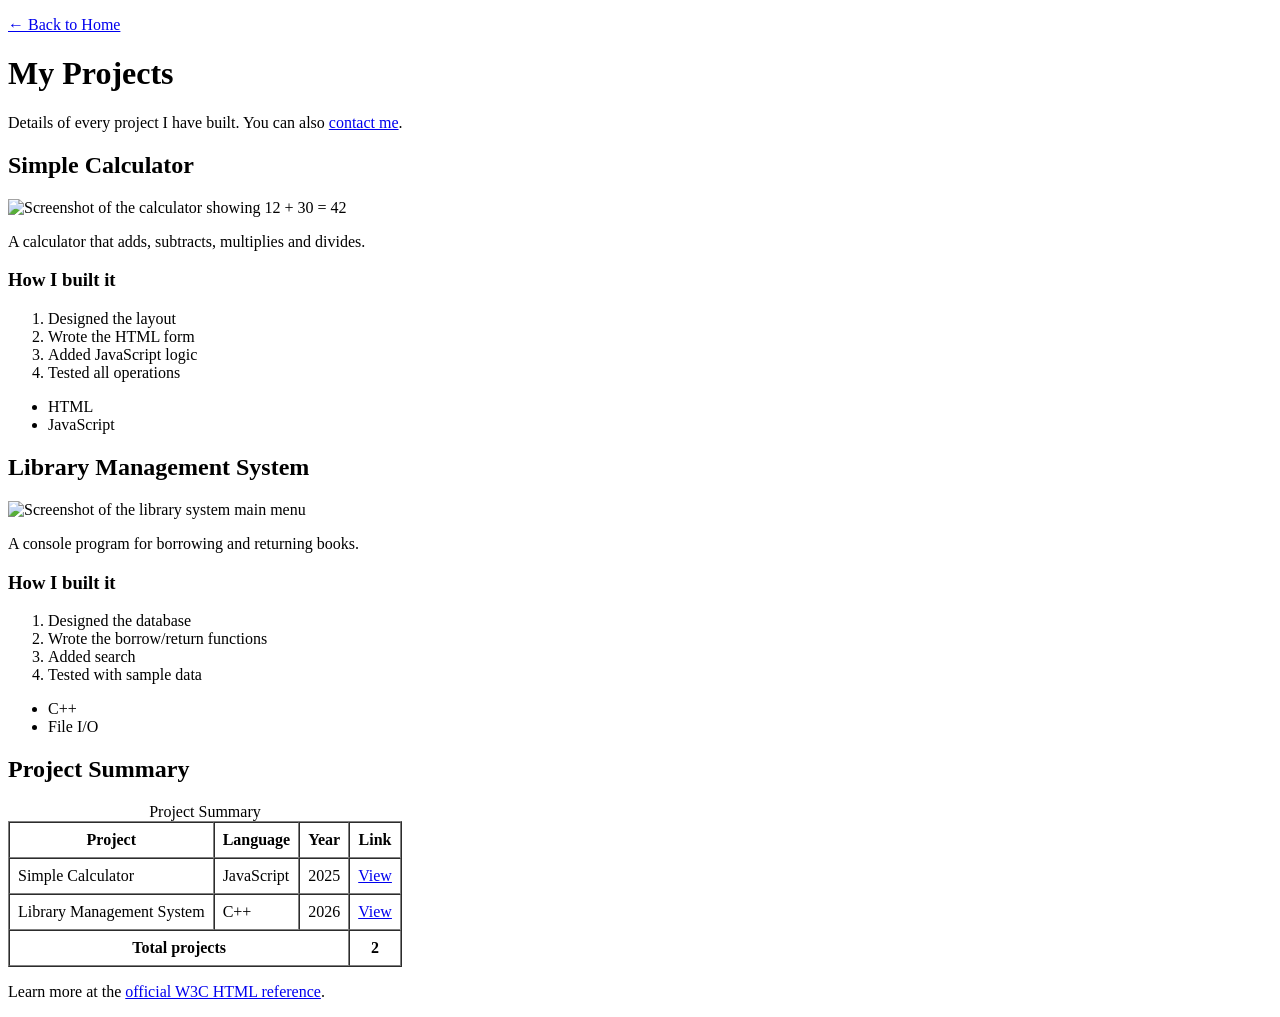
==== projects.html @ b280227a "Lab 1: document structure" ====
<!doctype html>
<html lang="en">
  <head>
    <meta charset="UTF-8" />
    <title>Projects | Gemechu Fekadu</title>
    <link rel="icon" type="image/png" href="images/favicon.png" />
  </head>
  <body>
    <p><a href="index.html">← Back to Home</a></p>
    <h1>My Projects</h1>
    <p>
      Details of every project I have built. You can also
      <a href="index.html#contact">contact me</a>.
    </p>

    <h2>Simple Calculator</h2>
    <img
      src="images/project-calculator.png"
      alt="Screenshot of the calculator showing 12 + 30 = 42"
      width="400"
      height="250"
    />
    <p>A calculator that adds, subtracts, multiplies and divides.</p>
    <h3>How I built it</h3>
    <ol>
      <li>Designed the layout</li>
      <li>Wrote the HTML form</li>
      <li>Added JavaScript logic</li>
      <li>Tested all operations</li>
    </ol>
    <ul>
      <li>HTML</li>
      <li>JavaScript</li>
    </ul>

    <h2>Library Management System</h2>
    <img
      src="images/project-library.png"
      alt="Screenshot of the library system main menu"
      width="400"
      height="250"
    />
    <p>A console program for borrowing and returning books.</p>
    <h3>How I built it</h3>
    <ol>
      <li>Designed the database</li>
      <li>Wrote the borrow/return functions</li>
      <li>Added search</li>
      <li>Tested with sample data</li>
    </ol>
    <ul>
      <li>C++</li>
      <li>File I/O</li>
    </ul>

    <h2>Project Summary</h2>
    <table border="1" cellpadding="8" cellspacing="0">
      <caption>
        Project Summary
      </caption>
      <thead>
        <tr>
          <th>Project</th>
          <th>Language</th>
          <th>Year</th>
          <th>Link</th>
        </tr>
      </thead>
      <tbody>
        <tr>
          <td>Simple Calculator</td>
          <td>JavaScript</td>
          <td>2025</td>
          <td><a href="#simple-calculator">View</a></td>
        </tr>
        <tr>
          <td>Library Management System</td>
          <td>C++</td>
          <td>2026</td>
          <td><a href="#library-management-system">View</a></td>
        </tr>
      </tbody>
      <tfoot>
        <tr>
          <th colspan="3">Total projects</th>
          <th>2</th>
        </tr>
      </tfoot>
    </table>

    <p>
      Learn more at the
      <a href="https://www.w3.org/">official W3C HTML reference</a>.
    </p>
  </body>
</html>
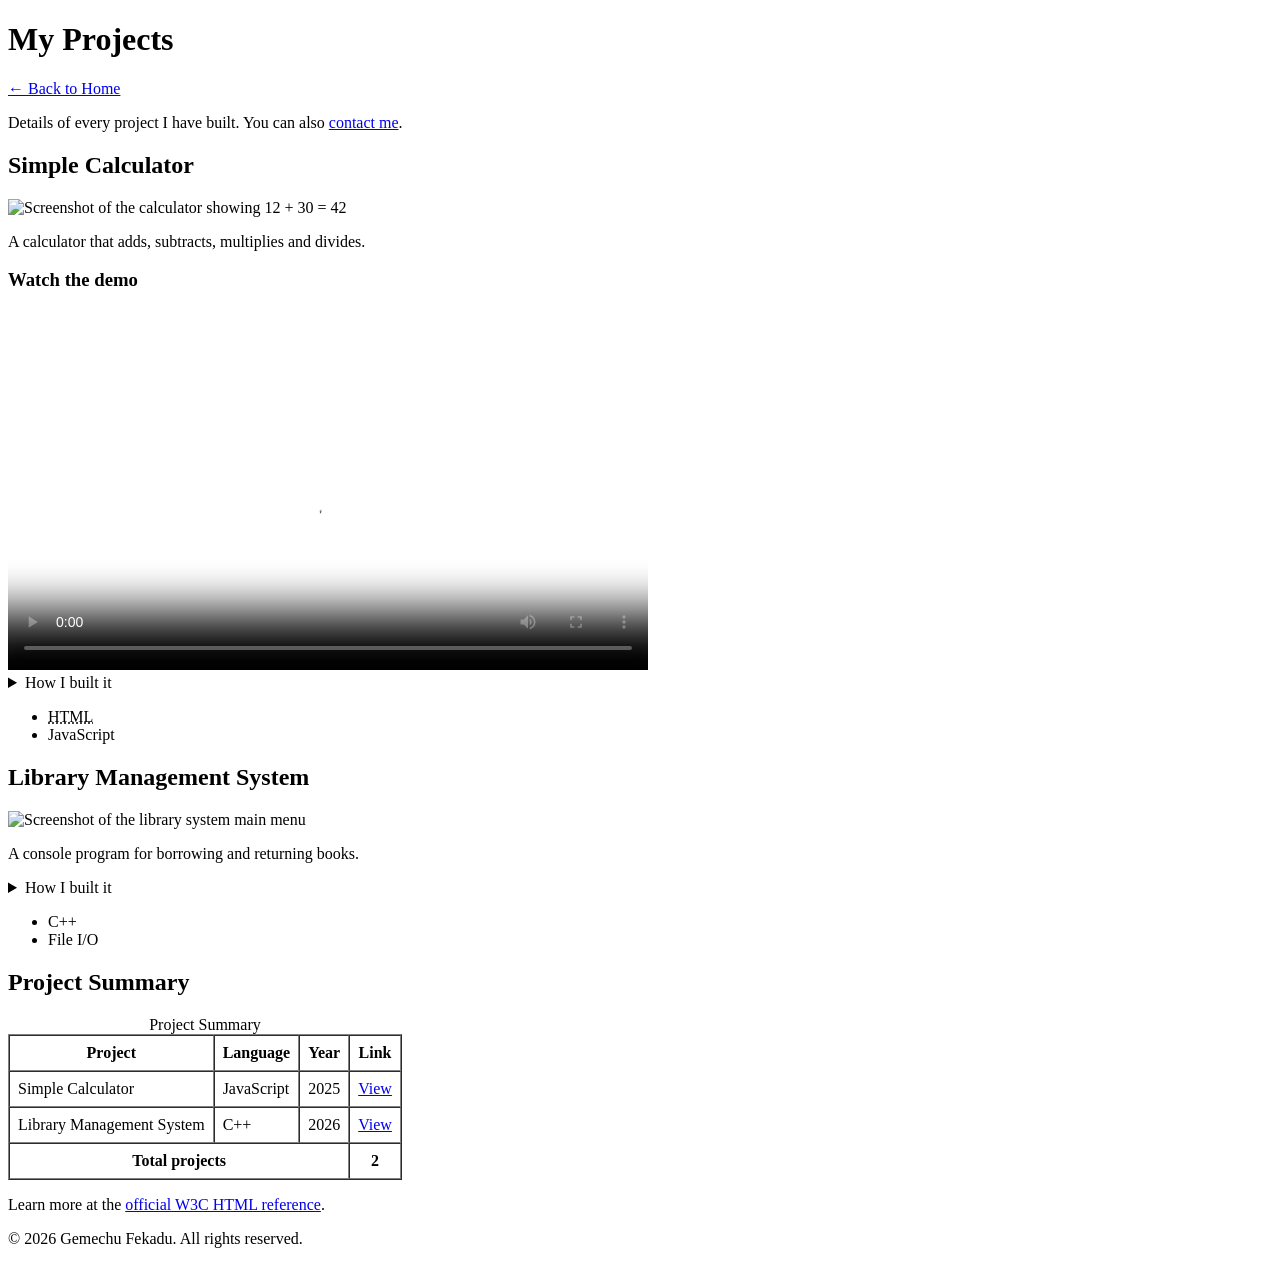
==== commit 39bfbbf7: "Add Part II features: semantic HTML, form, multimedia, canvas" ====
--- a/projects.html
+++ b/projects.html
@@ -4,93 +4,150 @@
     <meta charset="UTF-8" />
     <title>Projects | Gemechu Fekadu</title>
     <link rel="icon" type="image/png" href="images/favicon.png" />
+
+    <!-- Lab 8: Metadata -->
+    <meta name="viewport" content="width=device-width, initial-scale=1.0" />
+    <meta name="description" content="Projects built by Gemechu Fekadu." />
+    <meta
+      name="keywords"
+      content="Gemechu Fekadu, projects, calculator, library system"
+    />
+    <meta name="author" content="Gemechu Fekadu" />
   </head>
   <body>
-    <p><a href="index.html">← Back to Home</a></p>
-    <h1>My Projects</h1>
-    <p>
-      Details of every project I have built. You can also
-      <a href="index.html#contact">contact me</a>.
-    </p>
+    <!-- Lab 8: Header -->
+    <header>
+      <h1>My Projects</h1>
+      <nav>
+        <a href="index.html">← Back to Home</a>
+      </nav>
+    </header>
 
-    <h2>Simple Calculator</h2>
-    <img
-      src="images/project-calculator.png"
-      alt="Screenshot of the calculator showing 12 + 30 = 42"
-      width="400"
-      height="250"
-    />
-    <p>A calculator that adds, subtracts, multiplies and divides.</p>
-    <h3>How I built it</h3>
-    <ol>
-      <li>Designed the layout</li>
-      <li>Wrote the HTML form</li>
-      <li>Added JavaScript logic</li>
-      <li>Tested all operations</li>
-    </ol>
-    <ul>
-      <li>HTML</li>
-      <li>JavaScript</li>
-    </ul>
+    <!-- Lab 8: Main -->
+    <main>
+      <p>
+        Details of every project I have built. You can also
+        <a href="index.html#contact">contact me</a>.
+      </p>
 
-    <h2>Library Management System</h2>
-    <img
-      src="images/project-library.png"
-      alt="Screenshot of the library system main menu"
-      width="400"
-      height="250"
-    />
-    <p>A console program for borrowing and returning books.</p>
-    <h3>How I built it</h3>
-    <ol>
-      <li>Designed the database</li>
-      <li>Wrote the borrow/return functions</li>
-      <li>Added search</li>
-      <li>Tested with sample data</li>
-    </ol>
-    <ul>
-      <li>C++</li>
-      <li>File I/O</li>
-    </ul>
+      <!-- Lab 8: Articles -->
+      <article id="simple-calculator">
+        <h2>Simple Calculator</h2>
+        <img
+          src="images/project-calculator.png"
+          alt="Screenshot of the calculator showing 12 + 30 = 42"
+          width="400"
+          height="250"
+        />
+        <p>A calculator that adds, subtracts, multiplies and divides.</p>
 
-    <h2>Project Summary</h2>
-    <table border="1" cellpadding="8" cellspacing="0">
-      <caption>
-        Project Summary
-      </caption>
-      <thead>
-        <tr>
-          <th>Project</th>
-          <th>Language</th>
-          <th>Year</th>
-          <th>Link</th>
-        </tr>
-      </thead>
-      <tbody>
-        <tr>
-          <td>Simple Calculator</td>
-          <td>JavaScript</td>
-          <td>2025</td>
-          <td><a href="#simple-calculator">View</a></td>
-        </tr>
-        <tr>
-          <td>Library Management System</td>
-          <td>C++</td>
-          <td>2026</td>
-          <td><a href="#library-management-system">View</a></td>
-        </tr>
-      </tbody>
-      <tfoot>
-        <tr>
-          <th colspan="3">Total projects</th>
-          <th>2</th>
-        </tr>
-      </tfoot>
-    </table>
+        <!-- Lab 11: Video -->
+        <h3>Watch the demo</h3>
+        <video
+          controls
+          poster="images/project-demo-poster.jpg"
+          width="640"
+          height="360"
+        >
+          <source src="media/project-demo.mp4" type="video/mp4" />
+          <source src="media/project-demo.webm" type="video/webm" />
+          <track
+            src="media/project-demo.vtt"
+            kind="captions"
+            srclang="en"
+            label="English"
+            default
+          />
+          Your browser does not support the video tag.
+        </video>
 
-    <p>
-      Learn more at the
-      <a href="https://www.w3.org/">official W3C HTML reference</a>.
-    </p>
+        <!-- Lab 12: Details -->
+        <details>
+          <summary>How I built it</summary>
+          <ol>
+            <li>Designed the layout</li>
+            <li>Wrote the HTML form</li>
+            <li>Added JavaScript logic</li>
+            <li>Tested all operations</li>
+          </ol>
+        </details>
+        <ul>
+          <li><abbr title="HyperText Markup Language">HTML</abbr></li>
+          <li>JavaScript</li>
+        </ul>
+      </article>
+
+      <article id="library-management-system">
+        <h2>Library Management System</h2>
+        <img
+          src="images/project-library.png"
+          alt="Screenshot of the library system main menu"
+          width="400"
+          height="250"
+        />
+        <p>A console program for borrowing and returning books.</p>
+
+        <details>
+          <summary>How I built it</summary>
+          <ol>
+            <li>Designed the database</li>
+            <li>Wrote the borrow/return functions</li>
+            <li>Added search</li>
+            <li>Tested with sample data</li>
+          </ol>
+        </details>
+        <ul>
+          <li>C++</li>
+          <li>File I/O</li>
+        </ul>
+      </article>
+
+      <h2>Project Summary</h2>
+      <table border="1" cellpadding="8" cellspacing="0">
+        <caption>
+          Project Summary
+        </caption>
+        <thead>
+          <tr>
+            <th>Project</th>
+            <th>Language</th>
+            <th>Year</th>
+            <th>Link</th>
+          </tr>
+        </thead>
+        <tbody>
+          <tr>
+            <td>Simple Calculator</td>
+            <td>JavaScript</td>
+            <!-- Lab 13: Time -->
+            <td><time datetime="2025">2025</time></td>
+            <td><a href="#simple-calculator">View</a></td>
+          </tr>
+          <tr>
+            <td>Library Management System</td>
+            <td>C++</td>
+            <!-- Lab 13: Time -->
+            <td><time datetime="2026">2026</time></td>
+            <td><a href="#library-management-system">View</a></td>
+          </tr>
+        </tbody>
+        <tfoot>
+          <tr>
+            <th colspan="3">Total projects</th>
+            <th>2</th>
+          </tr>
+        </tfoot>
+      </table>
+
+      <p>
+        Learn more at the
+        <a href="https://www.w3.org/">official W3C HTML reference</a>.
+      </p>
+    </main>
+
+    <!-- Lab 8: Footer -->
+    <footer>
+      <p>&copy; 2026 Gemechu Fekadu. All rights reserved.</p>
+    </footer>
   </body>
 </html>
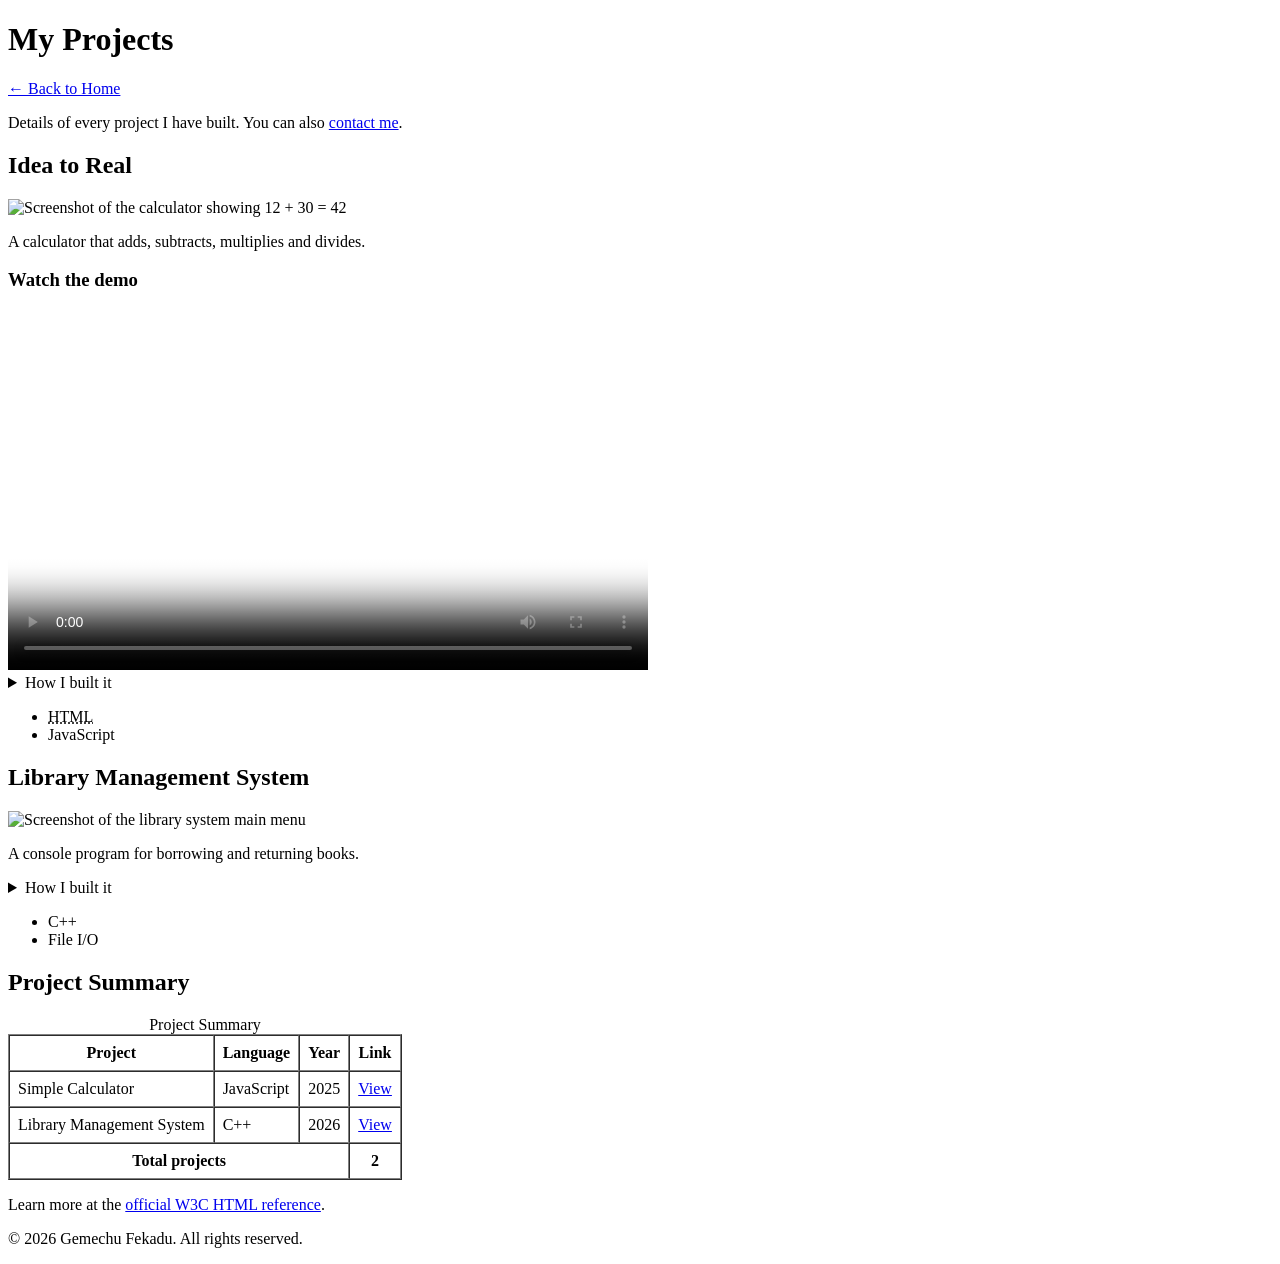
==== commit cf40c08e: "Add Part II features to projects.html" ====
--- a/projects.html
+++ b/projects.html
@@ -32,7 +32,7 @@
 
       <!-- Lab 8: Articles -->
       <article id="simple-calculator">
-        <h2>Simple Calculator</h2>
+        <h2>Idea to Real</h2>
         <img
           src="images/project-calculator.png"
           alt="Screenshot of the calculator showing 12 + 30 = 42"
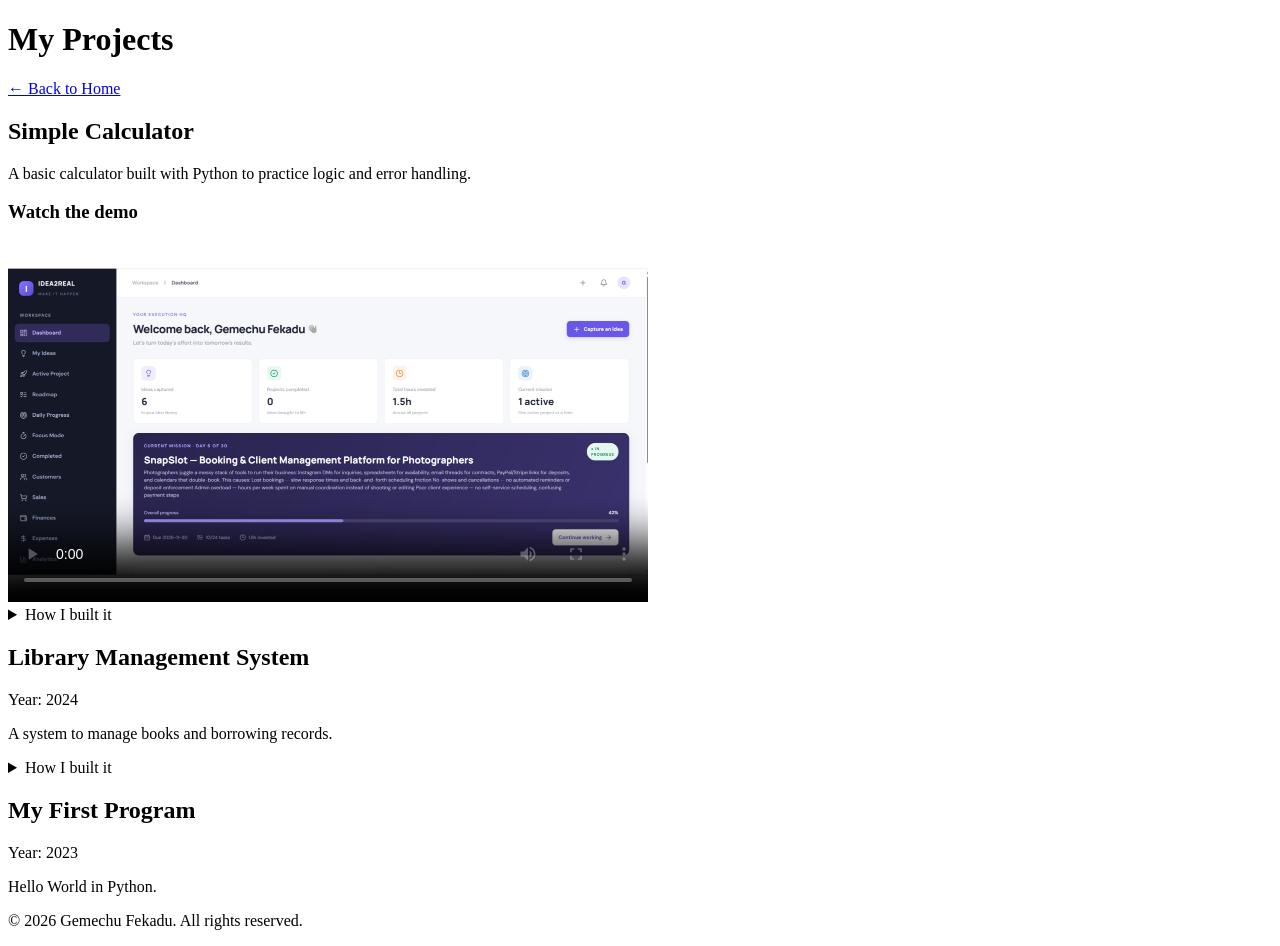
==== commit 80764a97: "Add remaining portfolio pages and assets" ====
--- a/projects.html
+++ b/projects.html
@@ -2,20 +2,16 @@
 <html lang="en">
   <head>
     <meta charset="UTF-8" />
-    <title>Projects | Gemechu Fekadu</title>
-    <link rel="icon" type="image/png" href="images/favicon.png" />
-
-    <!-- Lab 8: Metadata -->
+    <title>Gemechu Fekadu - All Projects</title>
     <meta name="viewport" content="width=device-width, initial-scale=1.0" />
-    <meta name="description" content="Projects built by Gemechu Fekadu." />
+    <meta name="description" content="Projects by Gemechu Fekadu." />
     <meta
       name="keywords"
-      content="Gemechu Fekadu, projects, calculator, library system"
+      content="projects, software engineering, web developer"
     />
     <meta name="author" content="Gemechu Fekadu" />
   </head>
   <body>
-    <!-- Lab 8: Header -->
     <header>
       <h1>My Projects</h1>
       <nav>
@@ -23,23 +19,13 @@
       </nav>
     </header>
 
-    <!-- Lab 8: Main -->
     <main>
-      <p>
-        Details of every project I have built. You can also
-        <a href="index.html#contact">contact me</a>.
-      </p>
-
-      <!-- Lab 8: Articles -->
-      <article id="simple-calculator">
-        <h2>Idea to Real</h2>
-        <img
-          src="images/project-calculator.png"
-          alt="Screenshot of the calculator showing 12 + 30 = 42"
-          width="400"
-          height="250"
-        />
-        <p>A calculator that adds, subtracts, multiplies and divides.</p>
+      <article>
+        <h2>Simple Calculator</h2>
+        <p>
+          A basic calculator built with Python to practice logic and error
+          handling.
+        </p>
 
         <!-- Lab 11: Video -->
         <h3>Watch the demo</h3>
@@ -65,87 +51,34 @@
         <details>
           <summary>How I built it</summary>
           <ol>
-            <li>Designed the layout</li>
-            <li>Wrote the HTML form</li>
-            <li>Added JavaScript logic</li>
-            <li>Tested all operations</li>
+            <li>Wrote down the four operations the program must support.</li>
+            <li>Read two numbers and an operator from the user.</li>
+            <li>Used if/elif to pick the operation.</li>
+            <li>Handled division by zero with an error message.</li>
           </ol>
         </details>
-        <ul>
-          <li><abbr title="HyperText Markup Language">HTML</abbr></li>
-          <li>JavaScript</li>
-        </ul>
       </article>
 
-      <article id="library-management-system">
+      <article>
         <h2>Library Management System</h2>
-        <img
-          src="images/project-library.png"
-          alt="Screenshot of the library system main menu"
-          width="400"
-          height="250"
-        />
-        <p>A console program for borrowing and returning books.</p>
-
+        <p>Year: <time datetime="2024">2024</time></p>
+        <p>A system to manage books and borrowing records.</p>
         <details>
           <summary>How I built it</summary>
-          <ol>
-            <li>Designed the database</li>
-            <li>Wrote the borrow/return functions</li>
-            <li>Added search</li>
-            <li>Tested with sample data</li>
-          </ol>
+          <ul>
+            <li>Designed the database schema.</li>
+            <li>Created the front-end interface.</li>
+          </ul>
         </details>
-        <ul>
-          <li>C++</li>
-          <li>File I/O</li>
-        </ul>
       </article>
 
-      <h2>Project Summary</h2>
-      <table border="1" cellpadding="8" cellspacing="0">
-        <caption>
-          Project Summary
-        </caption>
-        <thead>
-          <tr>
-            <th>Project</th>
-            <th>Language</th>
-            <th>Year</th>
-            <th>Link</th>
-          </tr>
-        </thead>
-        <tbody>
-          <tr>
-            <td>Simple Calculator</td>
-            <td>JavaScript</td>
-            <!-- Lab 13: Time -->
-            <td><time datetime="2025">2025</time></td>
-            <td><a href="#simple-calculator">View</a></td>
-          </tr>
-          <tr>
-            <td>Library Management System</td>
-            <td>C++</td>
-            <!-- Lab 13: Time -->
-            <td><time datetime="2026">2026</time></td>
-            <td><a href="#library-management-system">View</a></td>
-          </tr>
-        </tbody>
-        <tfoot>
-          <tr>
-            <th colspan="3">Total projects</th>
-            <th>2</th>
-          </tr>
-        </tfoot>
-      </table>
-
-      <p>
-        Learn more at the
-        <a href="https://www.w3.org/">official W3C HTML reference</a>.
-      </p>
+      <article>
+        <h2>My First Program</h2>
+        <p>Year: <time datetime="2023">2023</time></p>
+        <p>Hello World in Python.</p>
+      </article>
     </main>
 
-    <!-- Lab 8: Footer -->
     <footer>
       <p>&copy; 2026 Gemechu Fekadu. All rights reserved.</p>
     </footer>
